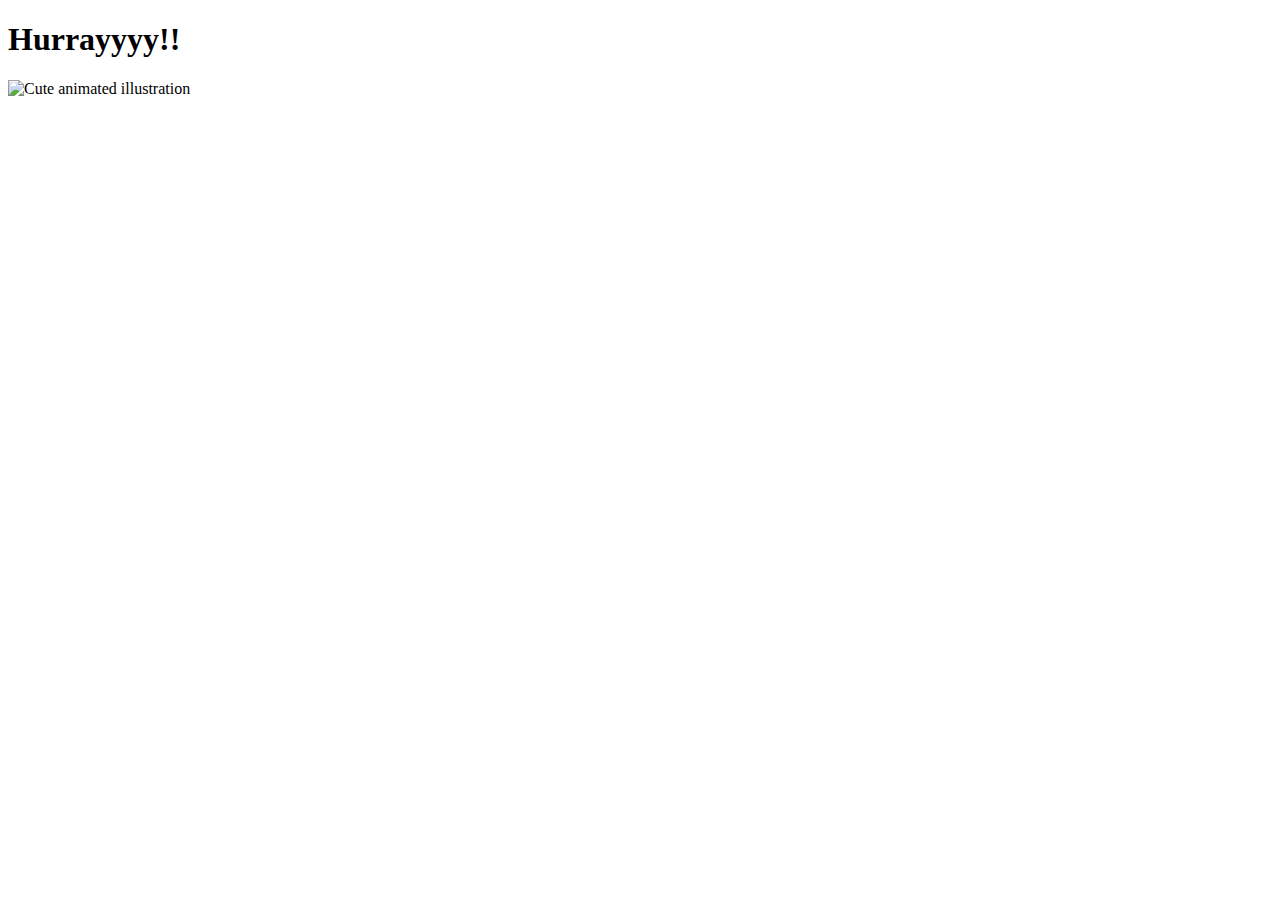
==== yes.html @ 1784e743 "Create yes.html" ====
<!DOCTYPE html>
<html lang="en">
    <head>
        <link rel="stylesheet" href="./yes_style.css">
        
    </head> 
    <body>
        <div class="container">
            <div >
                <h1 class = "header_text">Hurrayyyy!!</h1>
            </div>
            <div class="gif_container">
                <img src="https://media0.giphy.com/media/T86i6yDyOYz7J6dPhf/giphy.gif" alt="Cute animated illustration">
            </div>
        </div>
       
    </body> 
</html>
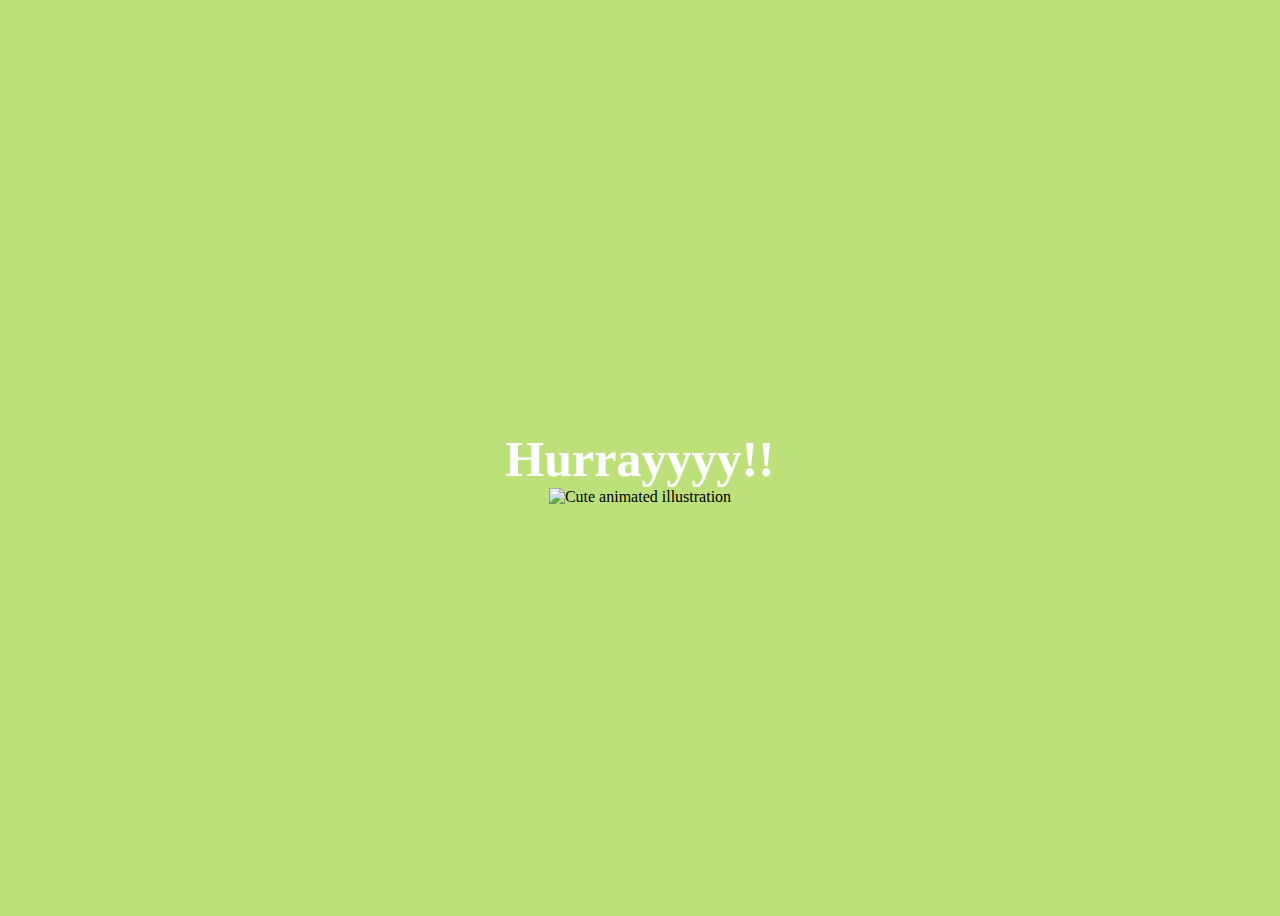
==== commit d08c78d8: "Update yes.html" ====
--- a/yes.html
+++ b/yes.html
@@ -1,8 +1,7 @@
 <!DOCTYPE html>
 <html lang="en">
     <head>
-        <link rel="stylesheet" href="./yes_style.css">
-        
+        <link rel="stylesheet" href="./yes_style.css">  
     </head> 
     <body>
         <div class="container">
--- a/yes_style.css
+++ b/yes_style.css
@@ -0,0 +1,23 @@
+body {
+    display: flex;
+    justify-content: center;
+    align-items: center;
+    height: 100vh;
+    background-color: rgb(189, 225, 122);
+}
+
+.header_text {
+    font-family: 'Nunito';
+    font-size: 50px;
+    font-weight: bold;
+    color: white;
+    text-align: center;
+    margin-top: 20px;
+    margin-bottom: 0px;
+}
+
+.gif_container {
+    display: flex;
+    justify-content: center;
+    align-items: center;
+}
